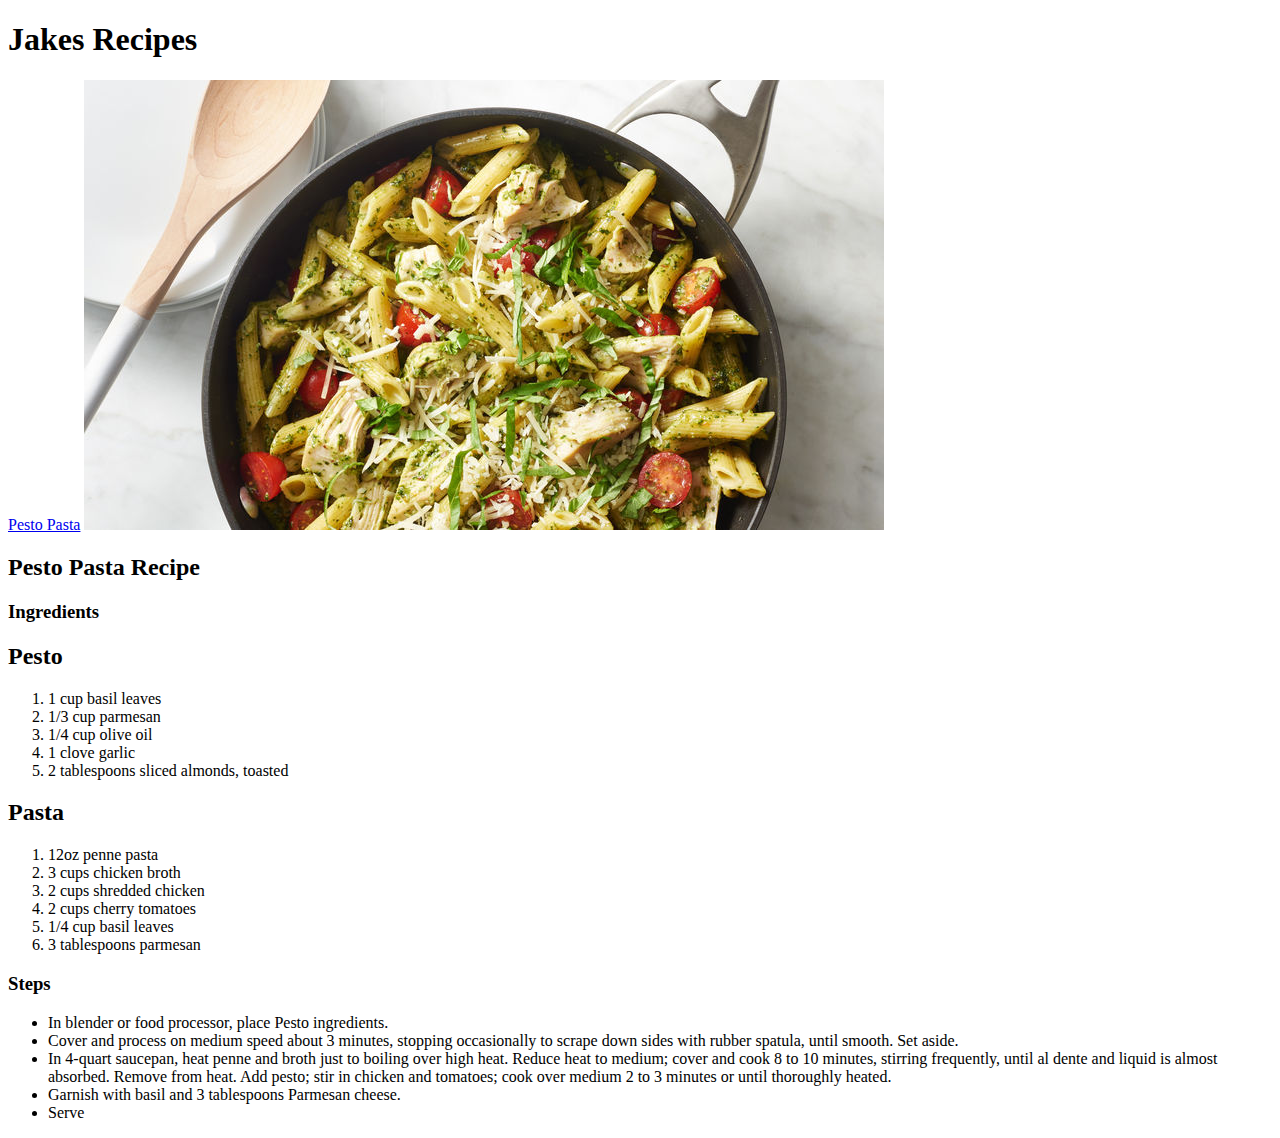
==== index.html @ b7039a73 "Added Pesto recipe page" ====
<!DOCTYPE html>
<html lang="en">
<head>
    <meta charset="UTF-8">
    <meta http-equiv="X-UA-Compatible" content="IE=edge">
    <meta name="viewport" content="width=device-width, initial-scale=1.0">
    <title>Jakes Recipes</title>
</head>
<body>
    <h1>Jakes Recipes</h1>
    <a href="./recipes/PestoPasta.html">Pesto Pasta</a>
    <img src="./images/pesto.jpg" alt="Pesto Pasta">
    <h2>Pesto Pasta Recipe</h2>
    <h3>Ingredients</h3>
    <h2>Pesto</h2>
    <ol>
        <li>1 cup basil leaves</li>
        <li>1/3 cup parmesan</li>
        <li>1/4 cup olive oil</li>
        <li>1 clove garlic</li>
        <li>2 tablespoons sliced almonds, toasted</li>
    </ol>
    <h2>Pasta</h2>
    <ol>
        <li>12oz penne pasta</li>
        <li>3 cups chicken broth</li>
        <li>2 cups shredded chicken</li>
        <li>2 cups cherry tomatoes</li>
        <li>1/4 cup basil leaves</li>
        <li>3 tablespoons parmesan</li>
    </ol>
    <h3>Steps</h3>
    <ul>
        <li>In blender or food processor, place Pesto ingredients.</li>
        <li>Cover and process on medium speed about 3 minutes, 
            stopping occasionally to scrape down sides with rubber spatula, until smooth. Set aside.</li>
        <li>In 4-quart saucepan, heat penne and broth just to boiling over high heat. Reduce heat to medium; 
            cover and cook 8 to 10 minutes, stirring frequently, until al dente and liquid is almost absorbed.
             Remove from heat. Add pesto; stir in chicken and tomatoes; cook over medium 2 to 3 minutes or until thoroughly heated.</li>
        <li>Garnish with basil and 3 tablespoons Parmesan cheese.</li>
        <li>Serve</li>
    </ul>

    
    
</body>
</html>
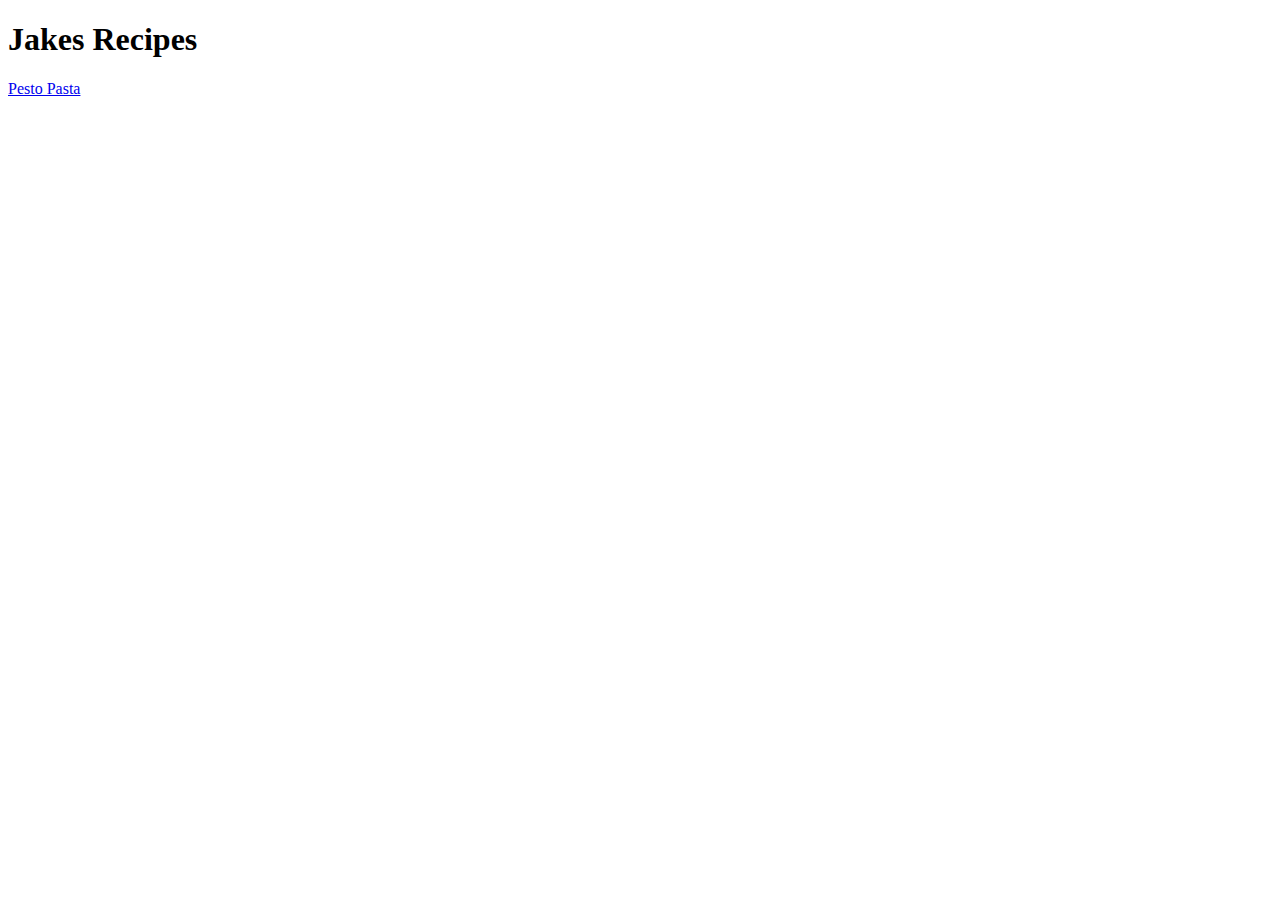
==== commit df5a9ce9: "Accidently used index.html fro recipe instead of PestoPasta.html, changed over." ====
--- a/index.html
+++ b/index.html
@@ -9,39 +9,7 @@
 <body>
     <h1>Jakes Recipes</h1>
     <a href="./recipes/PestoPasta.html">Pesto Pasta</a>
-    <img src="./images/pesto.jpg" alt="Pesto Pasta">
-    <h2>Pesto Pasta Recipe</h2>
-    <h3>Ingredients</h3>
-    <h2>Pesto</h2>
-    <ol>
-        <li>1 cup basil leaves</li>
-        <li>1/3 cup parmesan</li>
-        <li>1/4 cup olive oil</li>
-        <li>1 clove garlic</li>
-        <li>2 tablespoons sliced almonds, toasted</li>
-    </ol>
-    <h2>Pasta</h2>
-    <ol>
-        <li>12oz penne pasta</li>
-        <li>3 cups chicken broth</li>
-        <li>2 cups shredded chicken</li>
-        <li>2 cups cherry tomatoes</li>
-        <li>1/4 cup basil leaves</li>
-        <li>3 tablespoons parmesan</li>
-    </ol>
-    <h3>Steps</h3>
-    <ul>
-        <li>In blender or food processor, place Pesto ingredients.</li>
-        <li>Cover and process on medium speed about 3 minutes, 
-            stopping occasionally to scrape down sides with rubber spatula, until smooth. Set aside.</li>
-        <li>In 4-quart saucepan, heat penne and broth just to boiling over high heat. Reduce heat to medium; 
-            cover and cook 8 to 10 minutes, stirring frequently, until al dente and liquid is almost absorbed.
-             Remove from heat. Add pesto; stir in chicken and tomatoes; cook over medium 2 to 3 minutes or until thoroughly heated.</li>
-        <li>Garnish with basil and 3 tablespoons Parmesan cheese.</li>
-        <li>Serve</li>
-    </ul>
-
-    
+   
     
 </body>
 </html>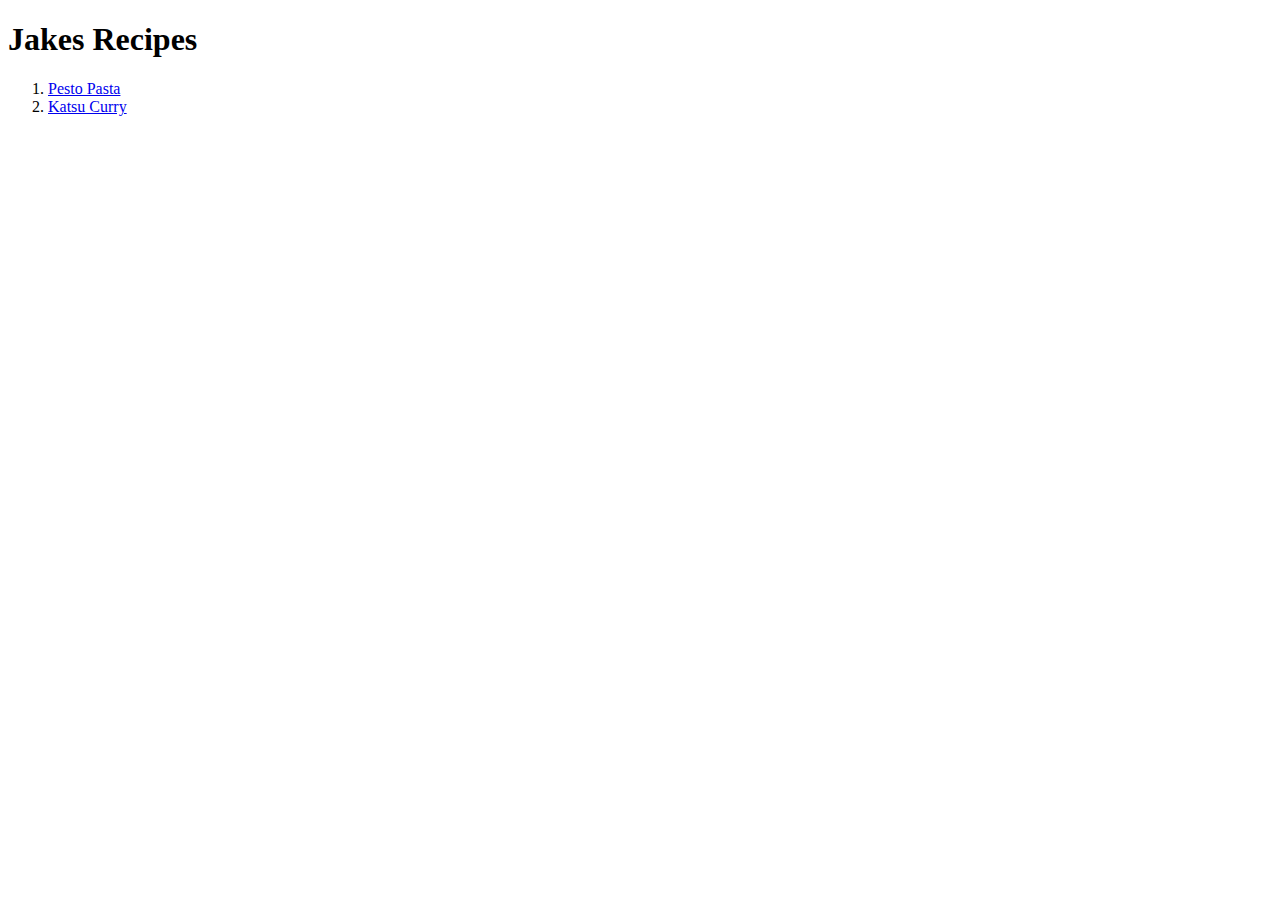
==== commit 2afcd6ac: "Used Pesto page as template for KatsuCurry. Added Katsu Curry link to index.html." ====
--- a/index.html
+++ b/index.html
@@ -8,7 +8,10 @@
 </head>
 <body>
     <h1>Jakes Recipes</h1>
-    <a href="./recipes/PestoPasta.html">Pesto Pasta</a>
+    <ol>
+        <li><a href="./recipes/PestoPasta.html">Pesto Pasta</a></li>
+        <li><a href="./recipes/KatsuCurry.html">Katsu Curry</a></li>
+    </ol>
    
     
 </body>
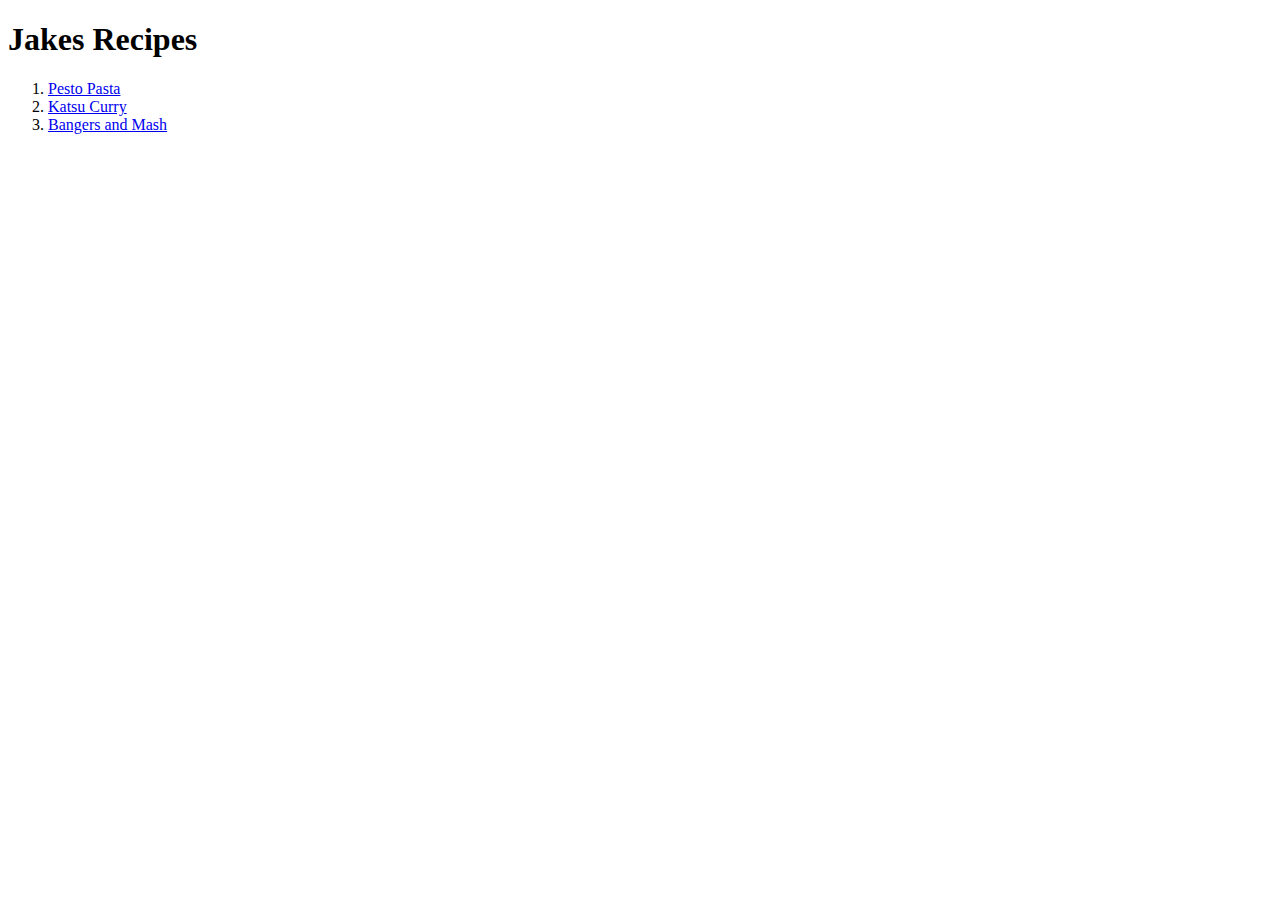
==== commit bc8f2729: "Used template to create BangersandMash.html. Updated index.html to link to BangersandMash.html." ====
--- a/index.html
+++ b/index.html
@@ -11,6 +11,7 @@
     <ol>
         <li><a href="./recipes/PestoPasta.html">Pesto Pasta</a></li>
         <li><a href="./recipes/KatsuCurry.html">Katsu Curry</a></li>
+        <li><a href="./recipes/BangersMash.html">Bangers and Mash</a></li>
     </ol>
    
     
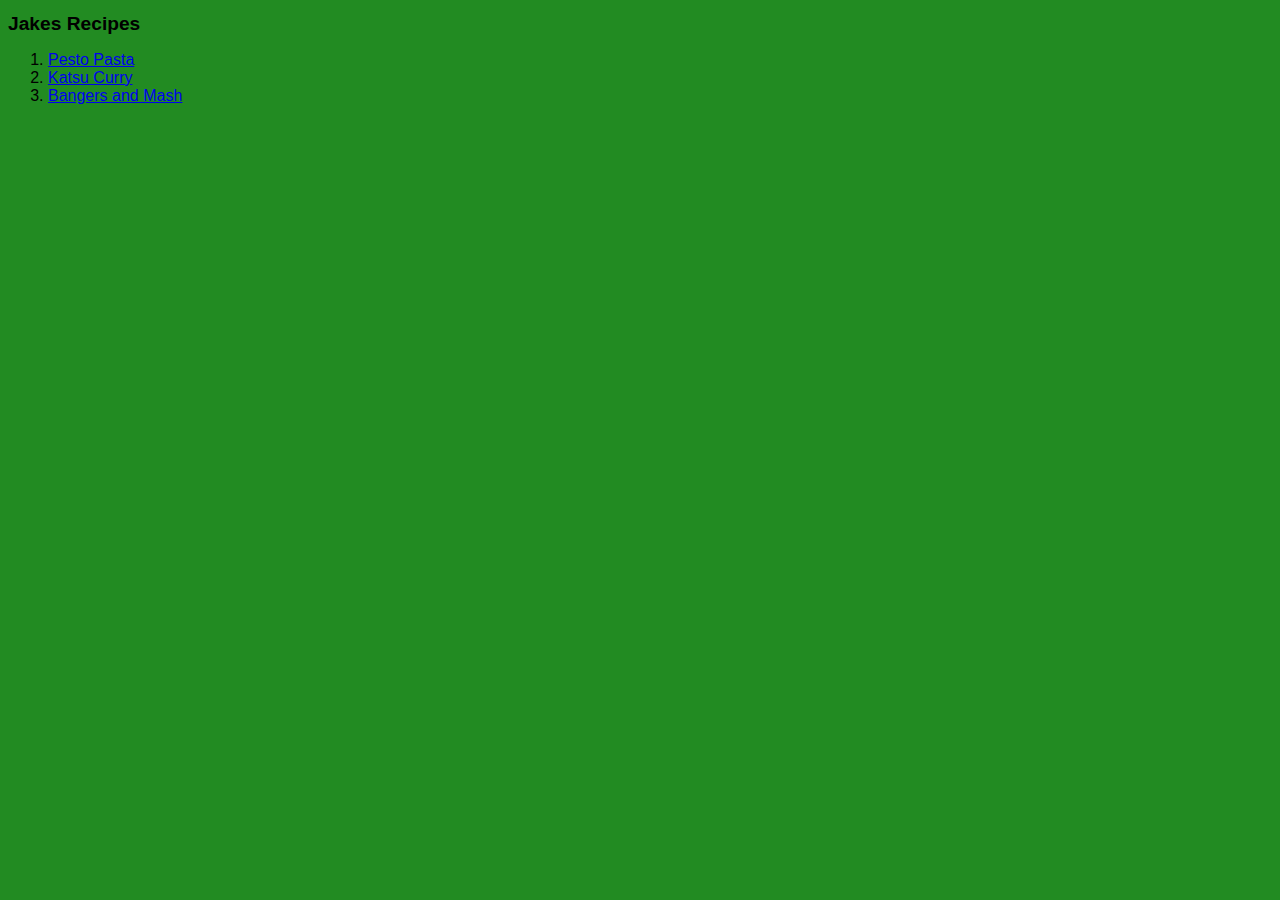
==== commit 8554a5ae: "created stylesheet, formatted html" ====
--- a/index.html
+++ b/index.html
@@ -5,6 +5,7 @@
     <meta http-equiv="X-UA-Compatible" content="IE=edge">
     <meta name="viewport" content="width=device-width, initial-scale=1.0">
     <title>Jakes Recipes</title>
+    <link rel="stylesheet" href="style.css">
 </head>
 <body>
     <h1>Jakes Recipes</h1>
--- a/style.css
+++ b/style.css
@@ -0,0 +1,28 @@
+/* CSS Styling*/
+
+body {
+    font-family: Arial, Helvetica, sans-serif;
+    color:black;
+    background-color: forestgreen;
+}
+
+h1 {
+    font-weight: 800px;
+    font-size: larger;
+}
+
+h2 {
+    font-weight: 800px;
+    font-size: large;
+}
+
+h3 {
+    font-weight: 800;
+    font-size: medium;
+}
+
+.lists {
+    font-weight: 500px;
+    font-style: italic;
+    color: orangered;
+}